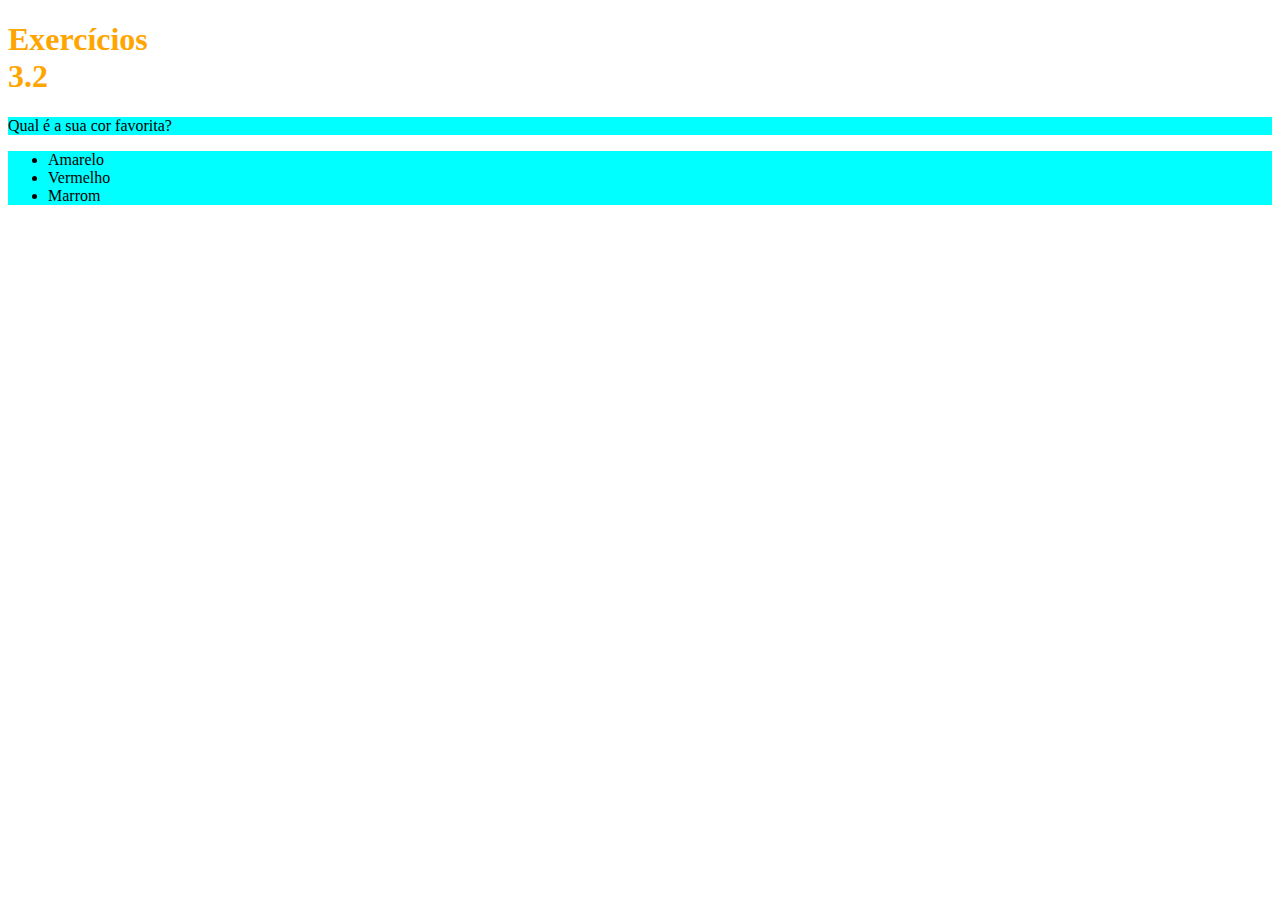
==== fundamentos/bloco-3-introducao-a-html-e-css/dia-2-html-css-primeiros-passos-em-css/index.html @ 57ac455f "commit" ====
<!DOCTYPE html>
<html lang="pt-br">
  <head>
    <meta charset="UTF-8">
    <title>HTML</title>
    <style>
        h1{
            width: 65px;
            color: orange;
        }
        ul{
            background-color: blue;
        }
        .p-and-ul{
            background-color: aqua;
        }
    </style>
  </head>
  <body>
    <h1>Exercícios 3.2</h1>
    <p class="p-and-ul">Qual é a sua cor favorita?</p>
    <ul class="p-and-ul">
      <li>Amarelo</li>
      <li>Vermelho</li>
      <li>Marrom</li>
    </ul>
  </body>
</html>
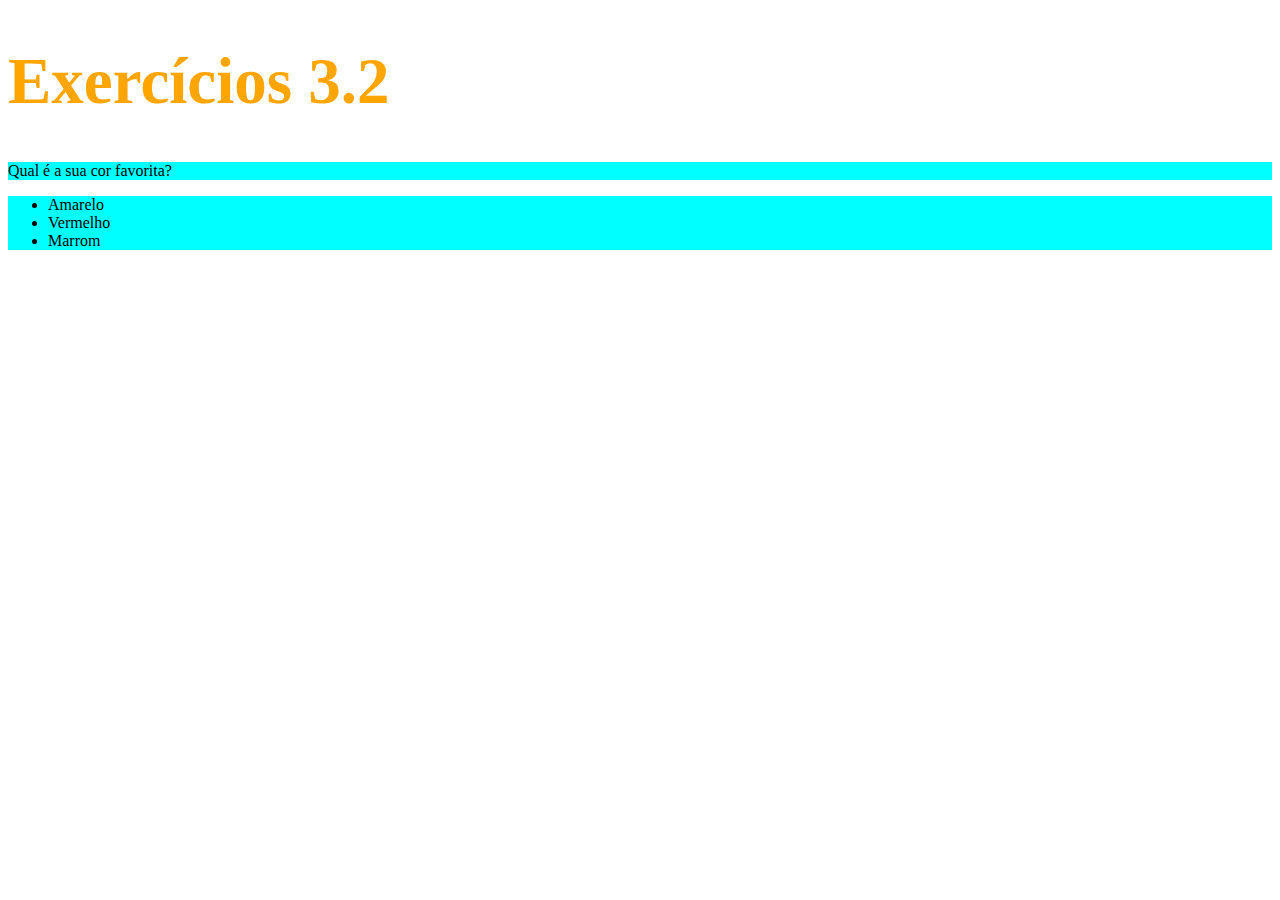
==== commit 3360bf3e: "fix" ====
--- a/fundamentos/bloco-3-introducao-a-html-e-css/dia-2-html-css-primeiros-passos-em-css/index.html
+++ b/fundamentos/bloco-3-introducao-a-html-e-css/dia-2-html-css-primeiros-passos-em-css/index.html
@@ -5,7 +5,7 @@
     <title>HTML</title>
     <style>
         h1{
-            width: 65px;
+            font-size: 65px;
             color: orange;
         }
         ul{
